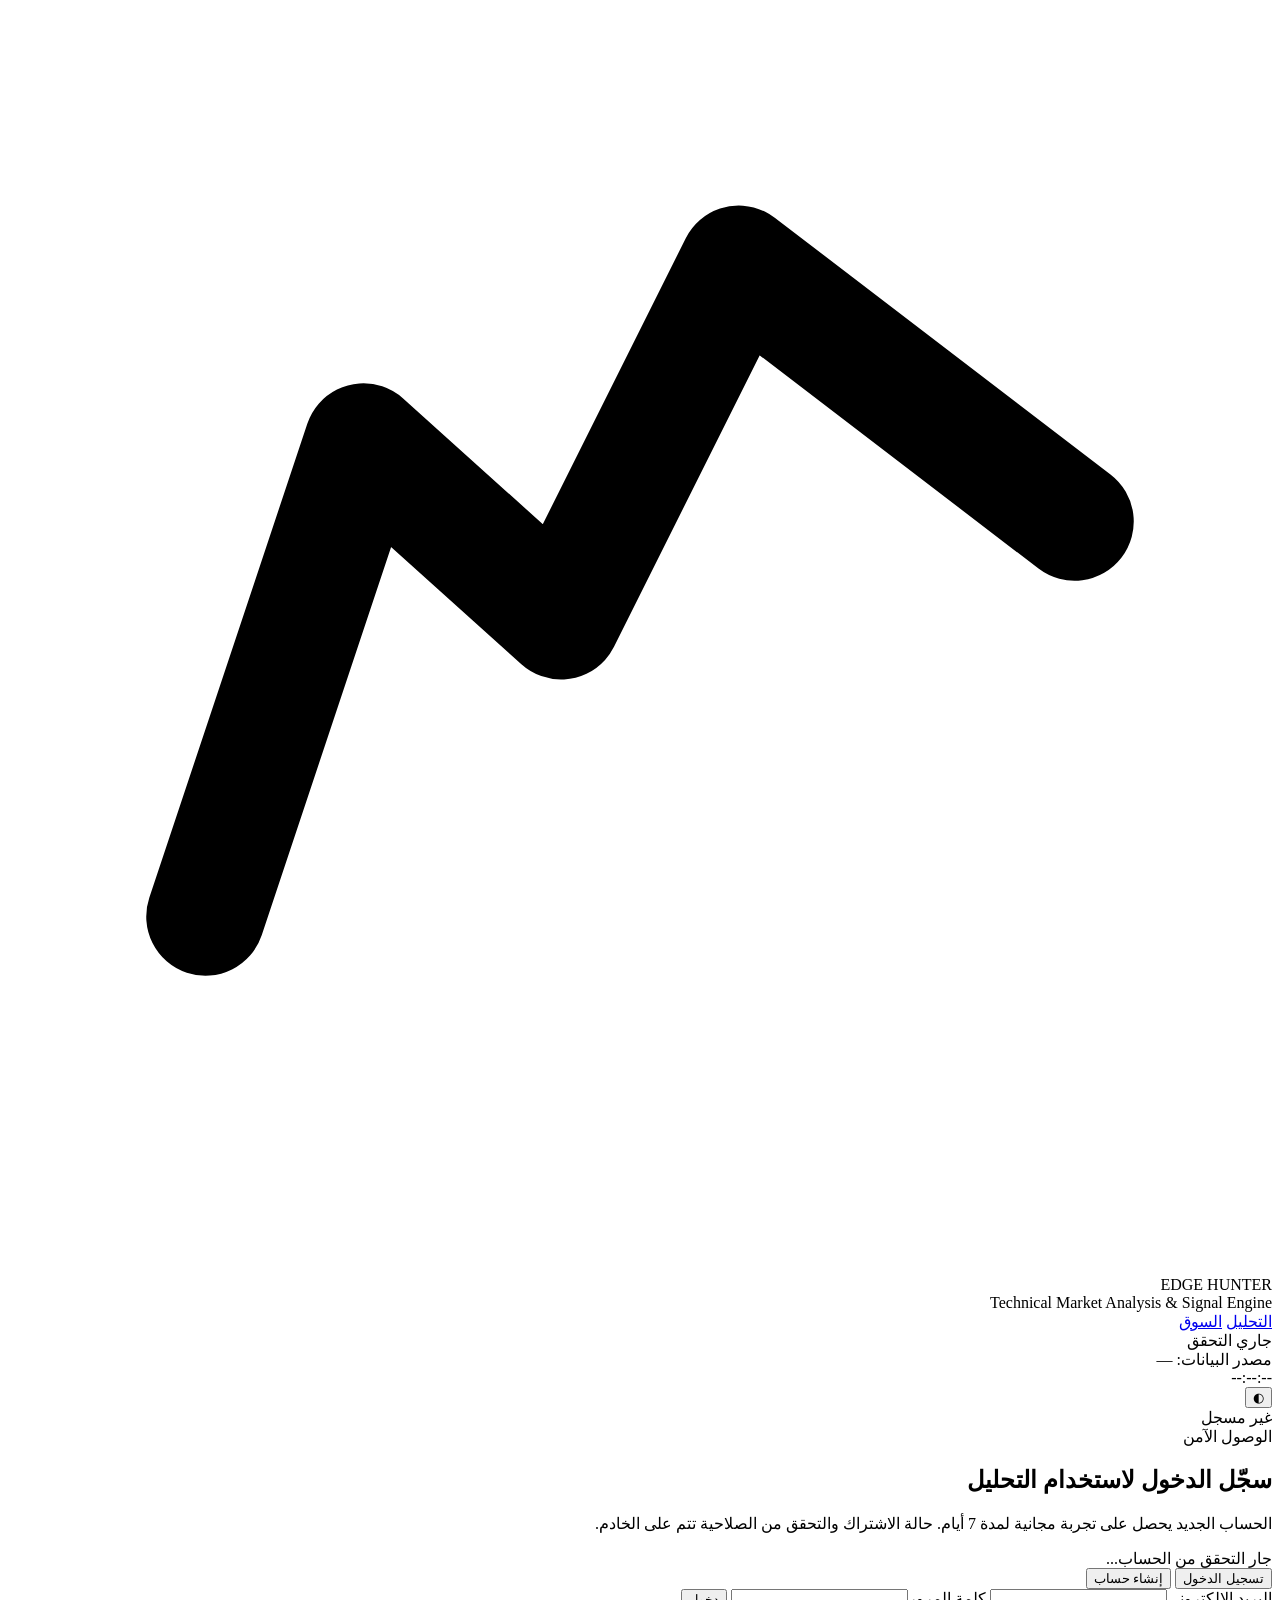
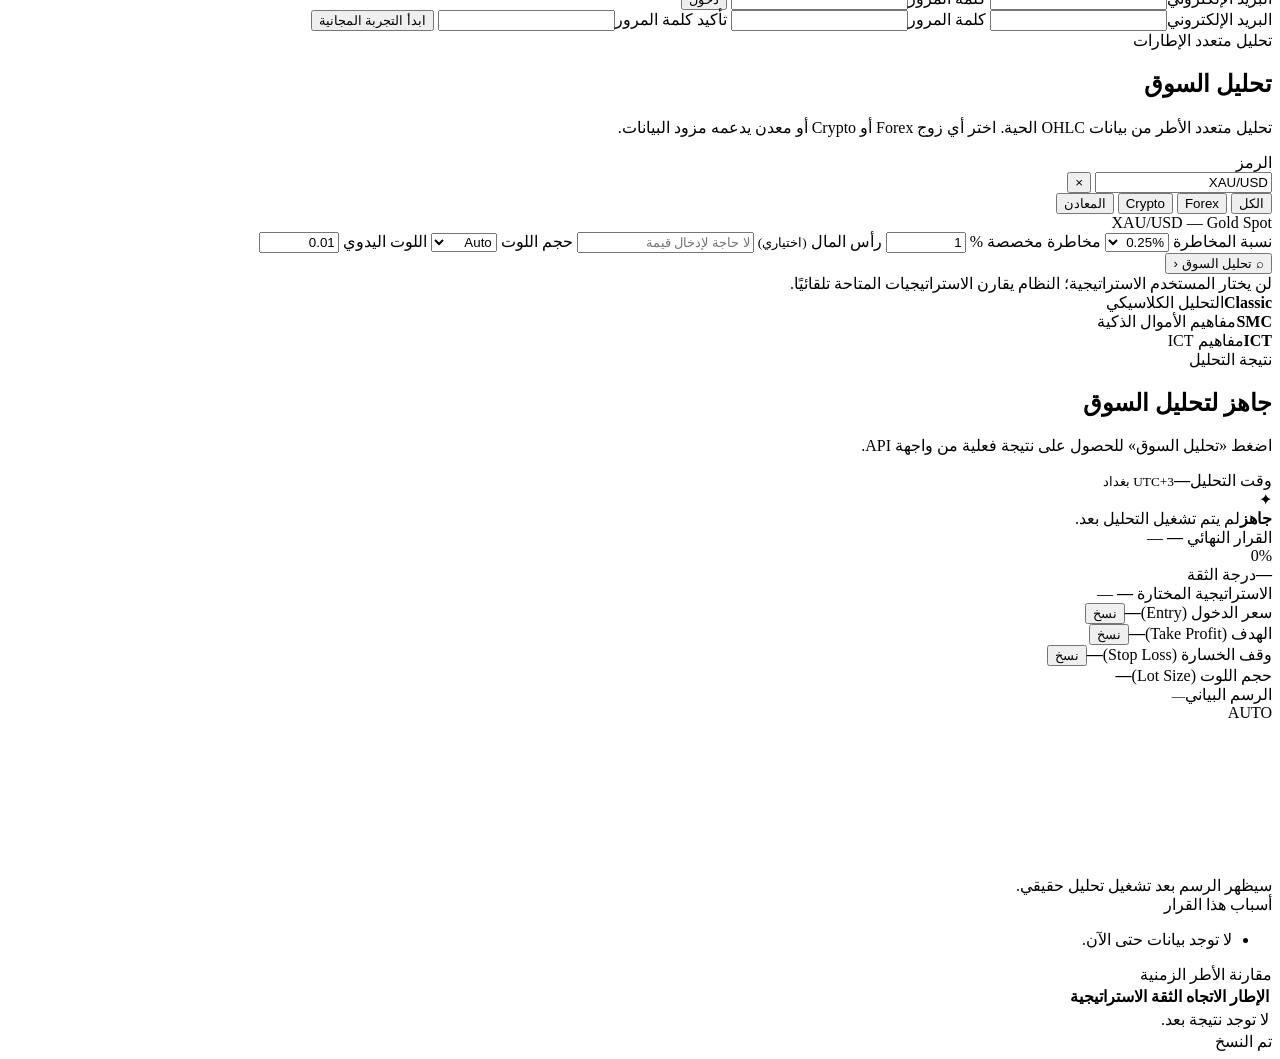
==== app/web/static/index.html @ 0d1e109a "Initial commit: add EDGE HUNTER project files Import project structure (app, config, tests, docs, mi" ====
<!doctype html>
<html lang="ar" dir="rtl">
<head>
  <meta charset="utf-8">
  <meta name="viewport" content="width=device-width, initial-scale=1">
  <meta name="theme-color" content="#061120">
  <meta name="description" content="EDGE HUNTER — Technical Market Analysis & Signal Engine">
  <title>EDGE HUNTER — Technical Market Analysis & Signal Engine</title>
  <link rel="stylesheet" href="/static/styles.css">
</head>
<body>
  <div class="app-shell">
    <header class="topbar glass">
      <div class="brand">
        <div class="brand-mark" aria-hidden="true">
          <svg viewBox="0 0 64 64" role="img"><path d="M10 46 18 22l10 9 9-18 17 13" fill="none" stroke="currentColor" stroke-width="6" stroke-linecap="round" stroke-linejoin="round"/></svg>
        </div>
        <div>
          <div class="brand-name">EDGE HUNTER</div>
          <div class="brand-subtitle">Technical Market Analysis &amp; Signal Engine</div>
        </div>
      </div>
      <nav class="nav-links" aria-label="التنقل">
        <a class="nav-link active" href="#analysis">التحليل</a>
        <a class="nav-link" href="#market">السوق</a>
      </nav>
      <div class="header-tools">
        <div class="connection" id="connection-status"><span class="status-dot"></span><span>جاري التحقق</span></div>
        <div class="data-source" id="data-source-status">مصدر البيانات: —</div>
        <div class="clock" id="clock">--:--:--</div>
        <button class="icon-button" id="theme-toggle" type="button" title="تبديل المظهر" aria-label="تبديل المظهر">◐</button>
        <div class="account-pill" id="account-pill">غير مسجل</div>
      </div>
    </header>

    <section class="auth-panel glass" id="auth-panel">
      <div class="auth-copy">
        <div class="section-kicker">الوصول الآمن</div>
        <h1 class="auth-title">سجّل الدخول لاستخدام التحليل</h1>
        <p class="muted">الحساب الجديد يحصل على تجربة مجانية لمدة 7 أيام. حالة الاشتراك والتحقق من الصلاحية تتم على الخادم.</p>
        <div class="access-status" id="access-status">جارٍ التحقق من الحساب...</div>
      </div>
      <div class="auth-forms">
        <div class="auth-tabs">
          <button class="auth-tab active" id="login-tab" type="button">تسجيل الدخول</button>
          <button class="auth-tab" id="register-tab" type="button">إنشاء حساب</button>
        </div>
        <form id="login-form" class="auth-form">
          <label class="field"><span>البريد الإلكتروني</span><input id="login-email" type="email" autocomplete="email" required></label>
          <label class="field"><span>كلمة المرور</span><input id="login-password" type="password" autocomplete="current-password" required minlength="8"></label>
          <button class="primary-button" type="submit">دخول</button>
        </form>
        <form id="register-form" class="auth-form hidden">
          <label class="field"><span>البريد الإلكتروني</span><input id="register-email" type="email" autocomplete="email" required></label>
          <label class="field"><span>كلمة المرور</span><input id="register-password" type="password" autocomplete="new-password" required minlength="8"></label>
          <label class="field"><span>تأكيد كلمة المرور</span><input id="register-password-confirm" type="password" autocomplete="new-password" required minlength="8"></label>
          <button class="primary-button" type="submit">ابدأ التجربة المجانية</button>
        </form>
        <div class="auth-actions" id="auth-actions" hidden>
          <div class="auth-user-line"><strong id="auth-email">—</strong><button id="logout-button" class="secondary-button" type="button">تسجيل الخروج</button></div>
          <div class="subscription-box" id="subscription-box">
            <span id="subscription-label">—</span>
            <strong id="subscription-expiry">—</strong>
          </div>
          <form id="redeem-form" class="redeem-form">
            <input id="redeem-code" type="text" maxlength="16" autocomplete="off" placeholder="أدخل كود الاشتراك (16 حرفًا)" aria-label="كود الاشتراك">
            <button class="secondary-button" type="submit">تفعيل الكود</button>
          </form>
          <a id="subscribe-link" class="whatsapp-cta hidden" href="#" target="_blank" rel="noopener noreferrer">اشترك الآن</a>
        </div>
      </div>
    </section>

    <main id="analysis" class="dashboard-grid">
      <section class="panel control-panel glass">
        <div class="section-kicker">تحليل متعدد الإطارات</div>
        <h1>تحليل السوق</h1>
        <p class="muted">تحليل متعدد الأطر من بيانات OHLC الحية. اختر أي زوج Forex أو Crypto أو معدن يدعمه مزود البيانات.</p>

        <div class="field-grid">
          <div class="field symbol-picker-field">
            <span>الرمز</span>
            <div class="symbol-picker" id="symbol-picker">
              <div class="symbol-input-wrap">
                <input id="symbol" type="text" value="XAU/USD" autocomplete="off" autocapitalize="characters" spellcheck="false" placeholder="ابحث: EUR أو XAU أو BTC..." aria-label="ابحث عن رمز السوق" aria-autocomplete="list" aria-controls="symbol-suggestions" aria-expanded="false">
                <button id="symbol-clear" class="symbol-clear hidden" type="button" aria-label="مسح الرمز">×</button>
              </div>
              <div class="symbol-filters" id="symbol-filters" role="tablist" aria-label="تصنيف الرموز">
                <button class="symbol-filter active" type="button" data-category="all" role="tab" aria-selected="true">الكل</button>
                <button class="symbol-filter" type="button" data-category="forex" role="tab" aria-selected="false">Forex</button>
                <button class="symbol-filter" type="button" data-category="crypto" role="tab" aria-selected="false">Crypto</button>
                <button class="symbol-filter" type="button" data-category="metals" role="tab" aria-selected="false">المعادن</button>
              </div>
              <div class="symbol-suggestions hidden" id="symbol-suggestions" role="listbox" aria-label="اقتراحات الرموز"></div>
              <div class="symbol-selected" id="symbol-selected">XAU/USD — Gold Spot</div>
            </div>
          </div>
          <label class="field">
            <span>نسبة المخاطرة</span>
            <select id="risk-percent">
              <option value="0.25">0.25%</option>
              <option value="0.50">0.50%</option>
              <option value="1">1.00%</option>
              <option value="1.50">1.50%</option>
              <option value="2">2.00%</option>
              <option value="custom">مخصص</option>
            </select>
          </label>
          <label class="field hidden" id="custom-risk-wrap">
            <span>مخاطرة مخصصة %</span>
            <input id="custom-risk" type="number" min="0.01" max="100" step="0.01" value="1">
          </label>
          <label class="field">
            <span>رأس المال <small>(اختياري)</small></span>
            <input id="capital" type="number" min="1" step="0.01" placeholder="لا حاجة لإدخال قيمة">
          </label>
          <label class="field">
            <span>حجم اللوت</span>
            <select id="lot-mode">
              <option value="auto">Auto</option>
              <option value="manual">Manual</option>
            </select>
          </label>
          <label class="field" id="manual-lot-wrap">
            <span>اللوت اليدوي</span>
            <input id="lot-size" type="number" min="0.01" max="100" step="0.01" value="0.01">
          </label>
        </div>

        <div class="cta-wrap">
          <button id="analyze-button" class="primary-button" type="button">
            <span class="button-icon">⌕</span>
            <span>تحليل السوق</span>
            <span class="button-arrow">‹</span>
          </button>
          <div class="cta-note">لن يختار المستخدم الاستراتيجية؛ النظام يقارن الاستراتيجيات المتاحة تلقائيًا.</div>
        </div>

        <div class="strategy-strip" aria-label="الاستراتيجيات المتاحة">
          <div class="strategy-card"><strong>Classic</strong><span>التحليل الكلاسيكي</span></div>
          <div class="strategy-card"><strong>SMC</strong><span>مفاهيم الأموال الذكية</span></div>
          <div class="strategy-card"><strong>ICT</strong><span>مفاهيم ICT</span></div>
        </div>
      </section>

      <section class="panel result-panel glass" id="market">
        <div class="result-header">
          <div>
            <div class="section-kicker">نتيجة التحليل</div>
            <h2 id="result-title">جاهز لتحليل السوق</h2>
            <p class="muted" id="result-subtitle">اضغط «تحليل السوق» للحصول على نتيجة فعلية من واجهة API.</p>
          </div>
          <div class="analysis-time"><span>وقت التحليل</span><strong id="analysis-time">—</strong><small>UTC+3 بغداد</small></div>
        </div>

        <div class="state-banner" id="state-banner" data-state="initial">
          <div class="state-icon" id="state-icon">✦</div>
          <div><strong id="state-label">جاهز</strong><span id="state-detail">لم يتم تشغيل التحليل بعد.</span></div>
        </div>

        <div class="signal-hero">
          <div class="direction-card" id="direction-card">
            <span class="eyebrow">القرار النهائي</span>
            <strong id="direction">—</strong>
            <span id="direction-symbol">—</span>
          </div>
          <div class="confidence-card">
            <div class="confidence-ring" id="confidence-ring"><span id="confidence">0%</span></div>
            <div><strong id="confidence-label">—</strong><span>درجة الثقة</span></div>
          </div>
          <div class="strategy-card-large">
            <span class="eyebrow">الاستراتيجية المختارة</span>
            <strong id="selected-strategy">—</strong>
            <span id="selected-variant">—</span>
          </div>
        </div>

        <div class="price-grid">
          <div class="price-row"><span>سعر الدخول (Entry)</span><strong id="entry">—</strong><button data-copy="entry" class="copy-button">نسخ</button></div>
          <div class="price-row"><span>الهدف (Take Profit)</span><strong id="target">—</strong><button data-copy="target" class="copy-button">نسخ</button></div>
          <div class="price-row"><span>وقف الخسارة (Stop Loss)</span><strong id="stop-loss">—</strong><button data-copy="stop-loss" class="copy-button">نسخ</button></div>
          <div class="price-row"><span>حجم اللوت (Lot Size)</span><strong id="lot">—</strong><span></span></div>
        </div>

        <div class="capital-card" id="capital-impact" hidden>
          <div><span>الربح المتوقع عند الهدف</span><strong id="profit-impact">—</strong></div>
          <div><span>الخسارة عند وقف الخسارة</span><strong id="loss-impact">—</strong></div>
          <div><span>مبلغ المخاطرة</span><strong id="risk-impact">—</strong></div>
        </div>

        <div class="chart-panel">
          <div class="chart-head"><div><span class="chart-title">الرسم البياني</span><small id="chart-meta">—</small></div><span class="timeframe-badge" id="timeframe-badge">AUTO</span></div>
          <div class="chart-wrap"><canvas id="chart" aria-label="رسم شموع السوق"></canvas><div class="chart-empty" id="chart-empty">سيظهر الرسم بعد تشغيل تحليل حقيقي.</div></div>
        </div>

        <div class="lower-grid">
          <div class="reasons-card">
            <div class="card-title">أسباب هذا القرار</div>
            <ul id="reasons" class="reason-list"><li>لا توجد بيانات حتى الآن.</li></ul>
          </div>
          <div class="comparison-card">
            <div class="card-title">مقارنة الأطر الزمنية</div>
            <div class="comparison-table-wrap"><table><thead><tr><th>الإطار</th><th>الاتجاه</th><th>الثقة</th><th>الاستراتيجية</th></tr></thead><tbody id="comparison-body"><tr><td colspan="4">لا توجد نتيجة بعد.</td></tr></tbody></table></div>
          </div>
        </div>
      </section>
    </main>
  </div>

  <div class="toast" id="toast" role="status" aria-live="polite">تم النسخ</div>
  <script src="/static/app.js"></script>
</body>
</html>
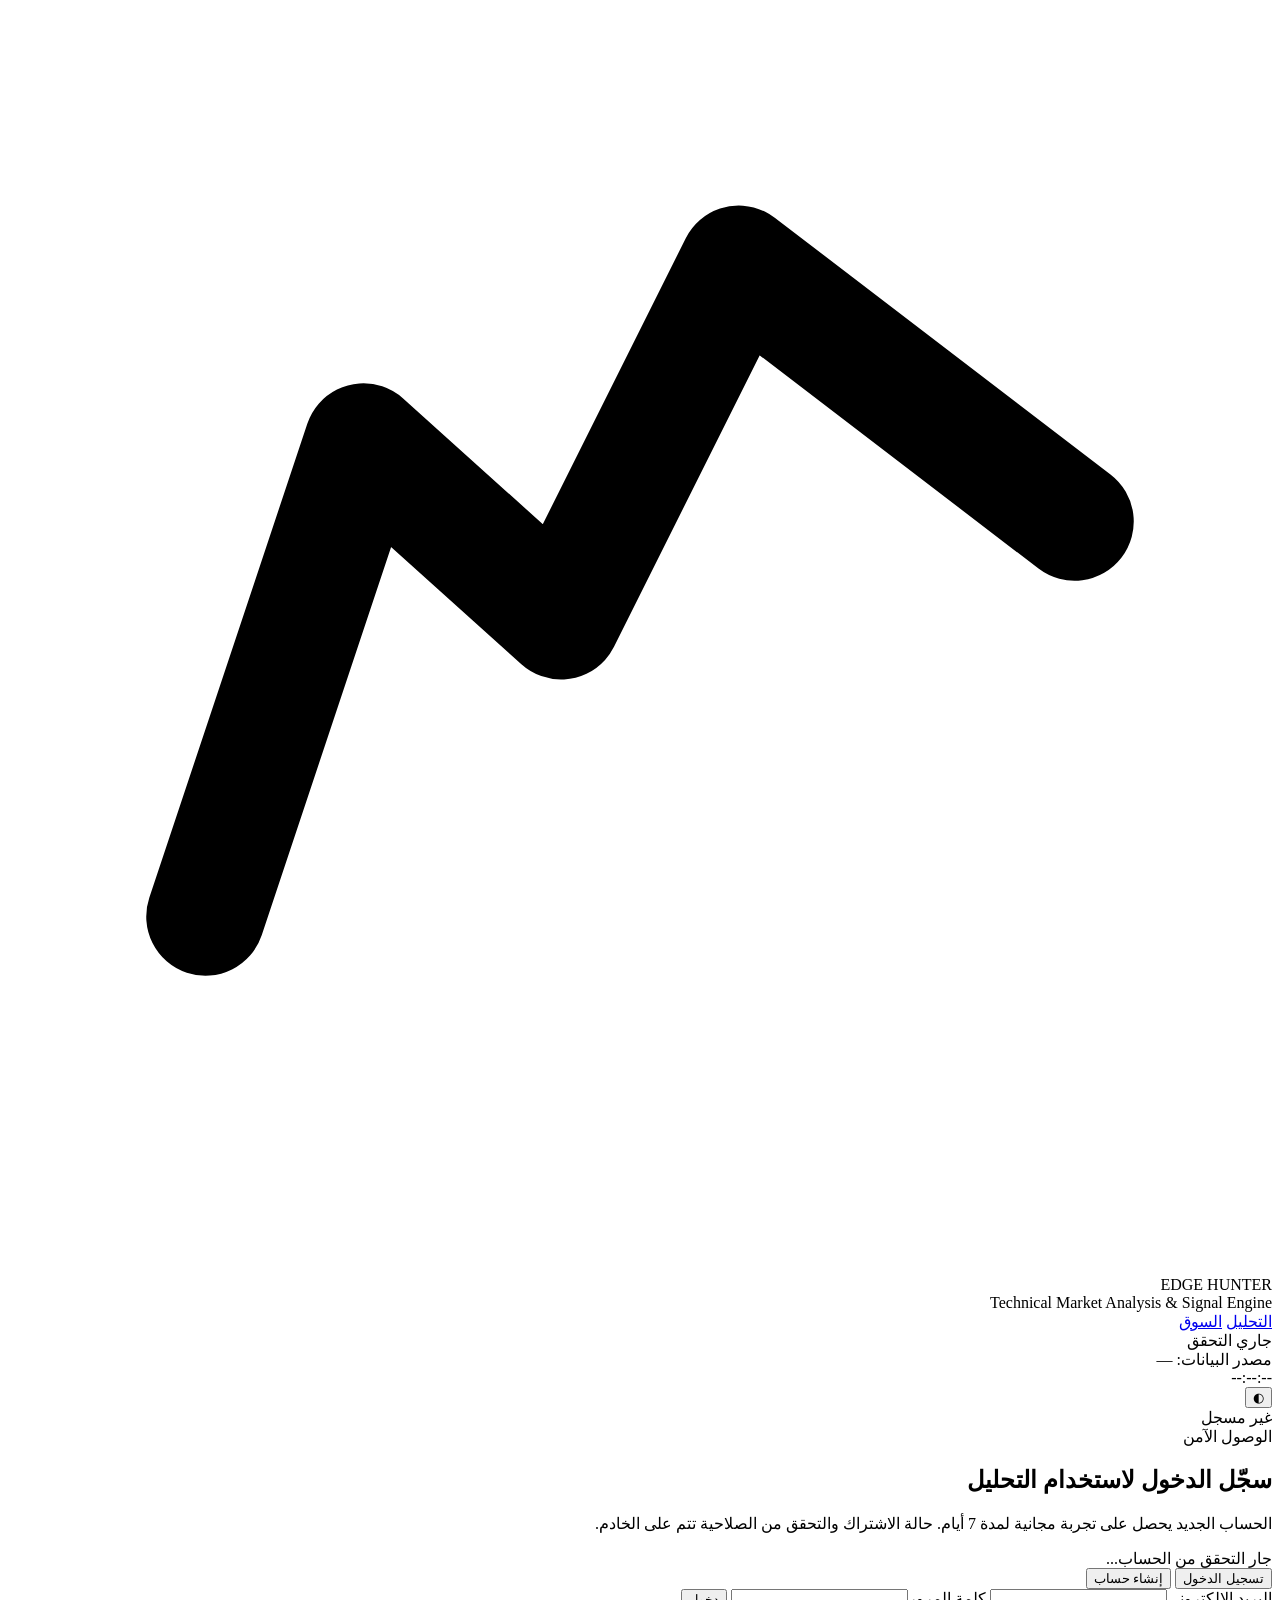
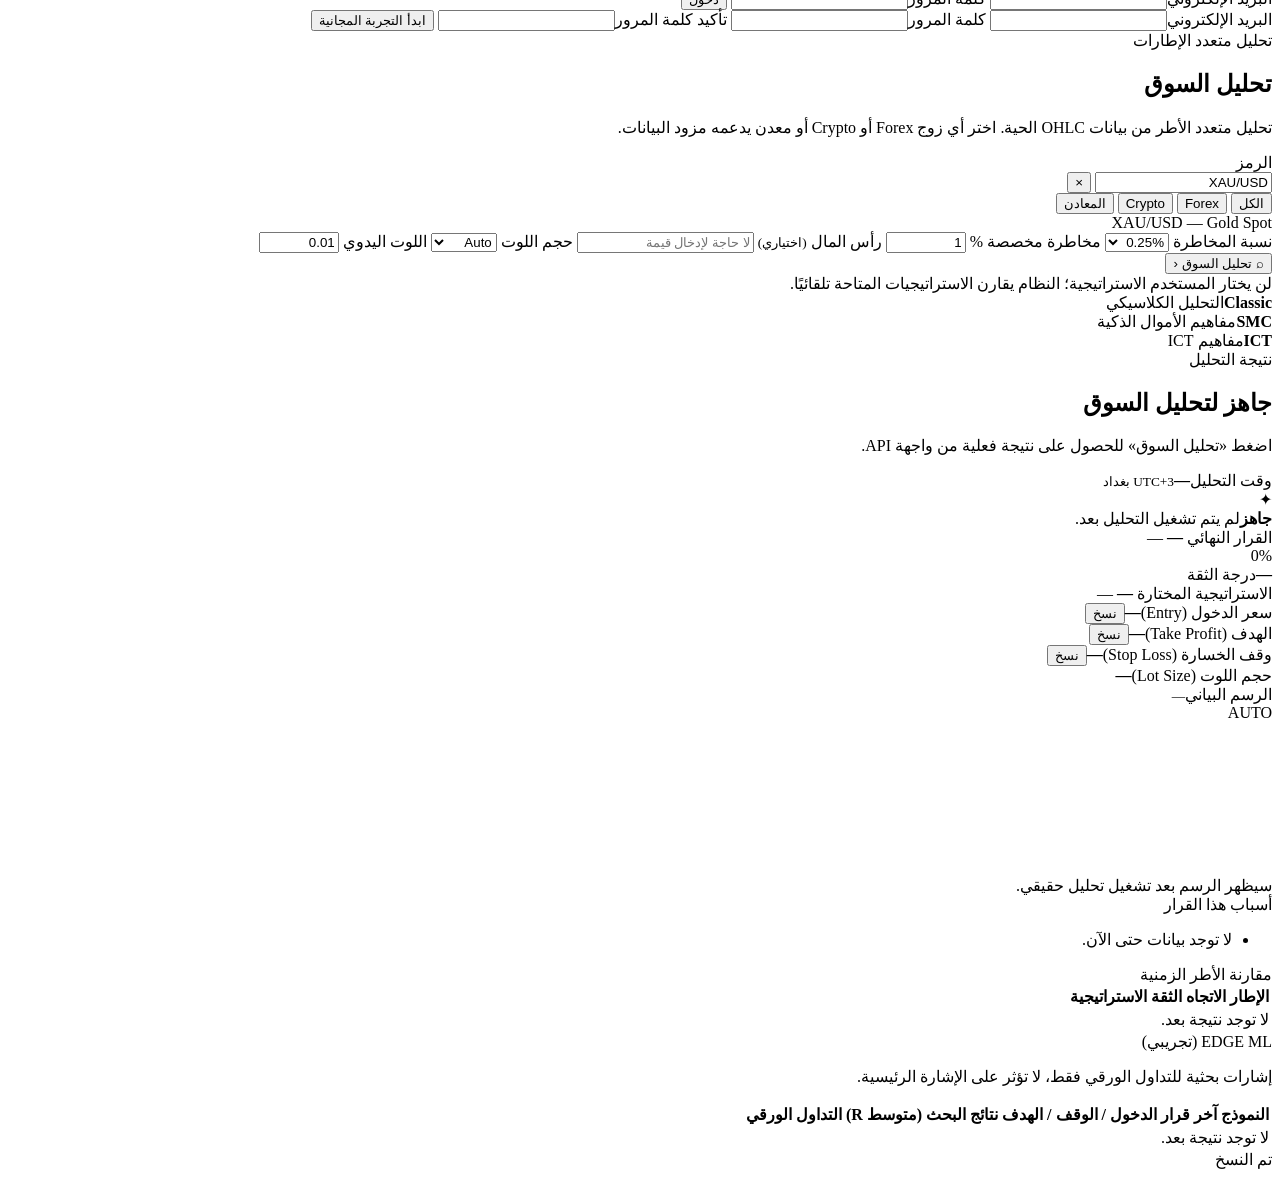
==== commit 25d78143: "Add enabled EDGE ML models to the app as experimental paper signals - models/edge_ml: the 8 validati" ====
--- a/app/web/static/index.html
+++ b/app/web/static/index.html
@@ -203,6 +203,11 @@
             <div class="comparison-table-wrap"><table><thead><tr><th>الإطار</th><th>الاتجاه</th><th>الثقة</th><th>الاستراتيجية</th></tr></thead><tbody id="comparison-body"><tr><td colspan="4">لا توجد نتيجة بعد.</td></tr></tbody></table></div>
           </div>
         </div>
+        <div class="edge-ml-card" id="edge-ml-card">
+          <div class="card-title">EDGE ML (تجريبي)</div>
+          <p class="edge-ml-warning" id="edge-ml-warning">إشارات بحثية للتداول الورقي فقط، لا تؤثر على الإشارة الرئيسية.</p>
+          <div class="comparison-table-wrap"><table><thead><tr><th>النموذج</th><th>آخر قرار</th><th>الدخول / الوقف / الهدف</th><th>نتائج البحث (متوسط R)</th><th>التداول الورقي</th></tr></thead><tbody id="edge-ml-body"><tr><td colspan="5">لا توجد نتيجة بعد.</td></tr></tbody></table></div>
+        </div>
       </section>
     </main>
   </div>
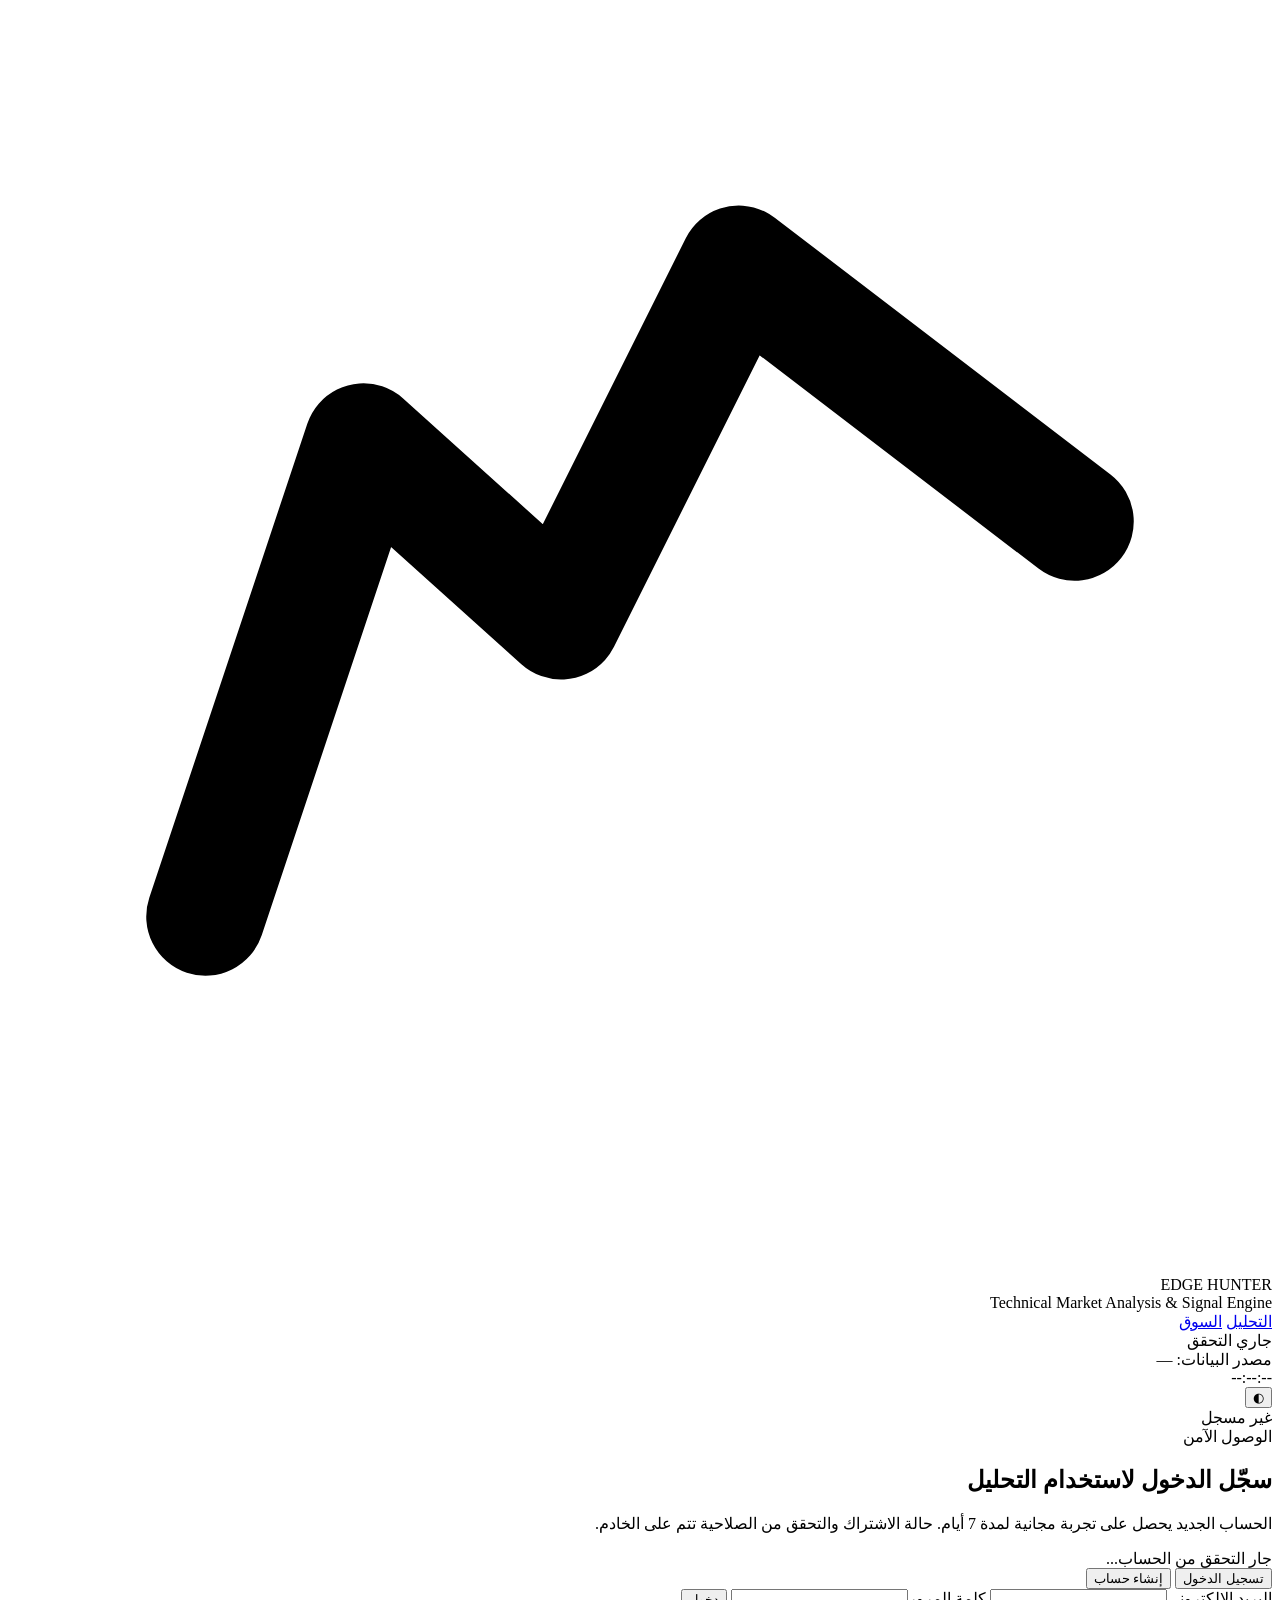
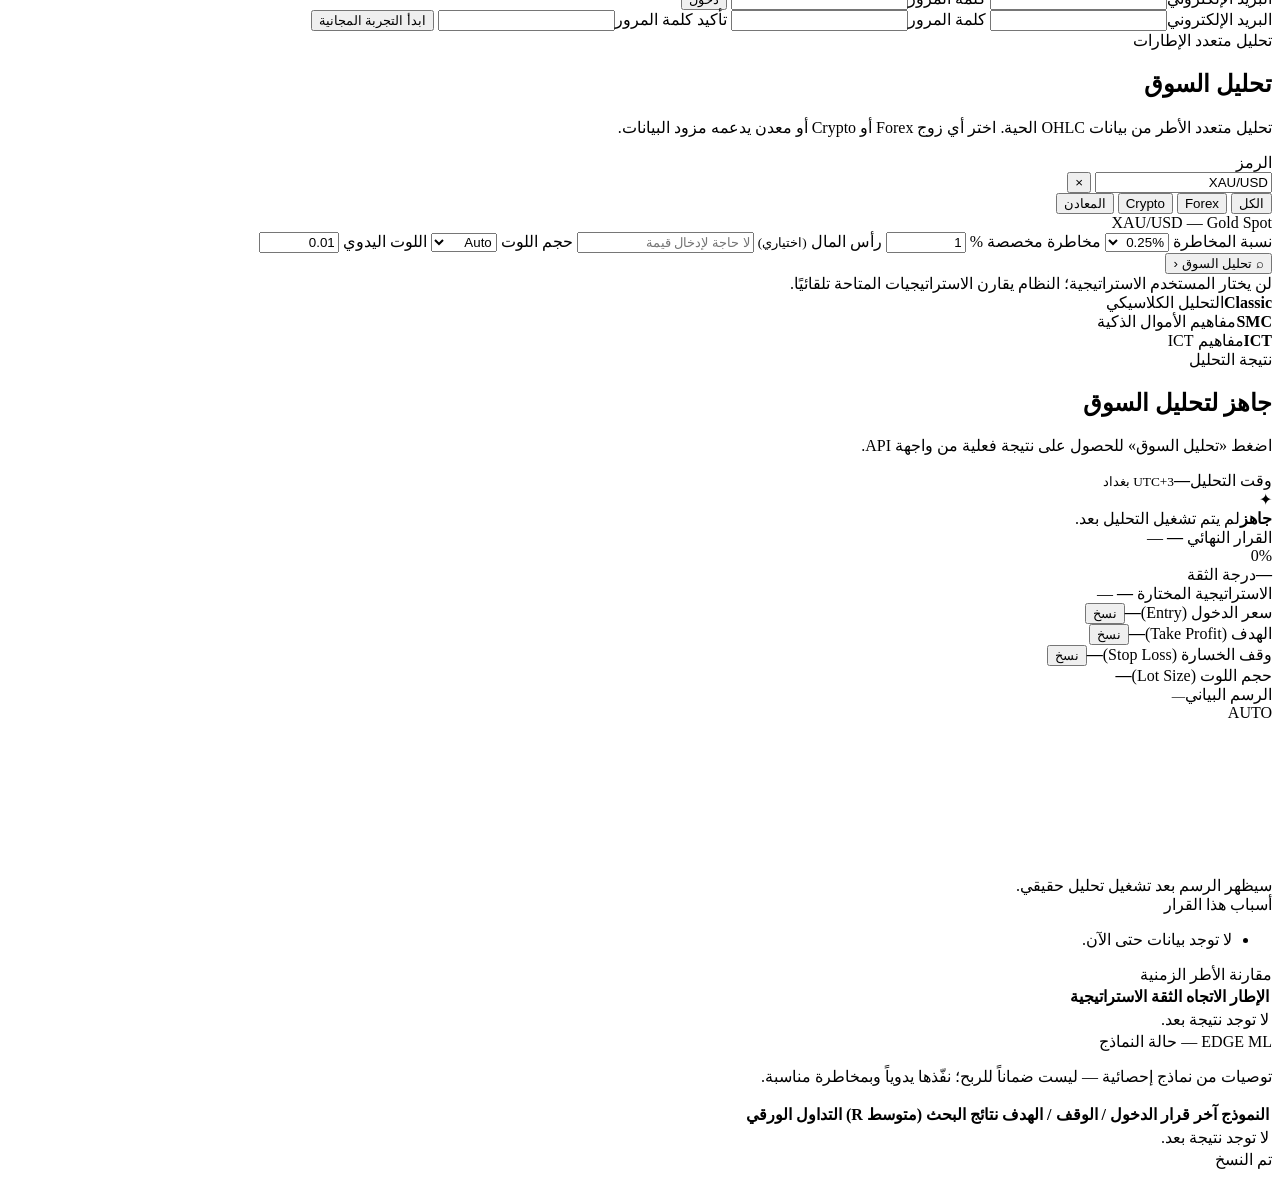
==== commit 1fa3b635: "Live EDGE ML recommendations in the main result; empty symbol picks the best one - /api/analyze: an " ====
--- a/app/web/static/index.html
+++ b/app/web/static/index.html
@@ -82,7 +82,7 @@
             <span>الرمز</span>
             <div class="symbol-picker" id="symbol-picker">
               <div class="symbol-input-wrap">
-                <input id="symbol" type="text" value="XAU/USD" autocomplete="off" autocapitalize="characters" spellcheck="false" placeholder="ابحث: EUR أو XAU أو BTC..." aria-label="ابحث عن رمز السوق" aria-autocomplete="list" aria-controls="symbol-suggestions" aria-expanded="false">
+                <input id="symbol" type="text" value="XAU/USD" autocomplete="off" autocapitalize="characters" spellcheck="false" placeholder="اتركه فارغاً لأفضل توصية من النماذج، أو ابحث: EUR أو XAU..." aria-label="ابحث عن رمز السوق" aria-autocomplete="list" aria-controls="symbol-suggestions" aria-expanded="false">
                 <button id="symbol-clear" class="symbol-clear hidden" type="button" aria-label="مسح الرمز">×</button>
               </div>
               <div class="symbol-filters" id="symbol-filters" role="tablist" aria-label="تصنيف الرموز">
@@ -149,6 +149,7 @@
             <div class="section-kicker">نتيجة التحليل</div>
             <h2 id="result-title">جاهز لتحليل السوق</h2>
             <p class="muted" id="result-subtitle">اضغط «تحليل السوق» للحصول على نتيجة فعلية من واجهة API.</p>
+            <p class="recommendation-source" id="recommendation-source" hidden></p>
           </div>
           <div class="analysis-time"><span>وقت التحليل</span><strong id="analysis-time">—</strong><small>UTC+3 بغداد</small></div>
         </div>
@@ -204,8 +205,8 @@
           </div>
         </div>
         <div class="edge-ml-card" id="edge-ml-card">
-          <div class="card-title">EDGE ML (تجريبي)</div>
-          <p class="edge-ml-warning" id="edge-ml-warning">إشارات بحثية للتداول الورقي فقط، لا تؤثر على الإشارة الرئيسية.</p>
+          <div class="card-title">EDGE ML — حالة النماذج</div>
+          <p class="edge-ml-warning" id="edge-ml-warning">توصيات من نماذج إحصائية — ليست ضماناً للربح؛ نفّذها يدوياً وبمخاطرة مناسبة.</p>
           <div class="comparison-table-wrap"><table><thead><tr><th>النموذج</th><th>آخر قرار</th><th>الدخول / الوقف / الهدف</th><th>نتائج البحث (متوسط R)</th><th>التداول الورقي</th></tr></thead><tbody id="edge-ml-body"><tr><td colspan="5">لا توجد نتيجة بعد.</td></tr></tbody></table></div>
         </div>
       </section>
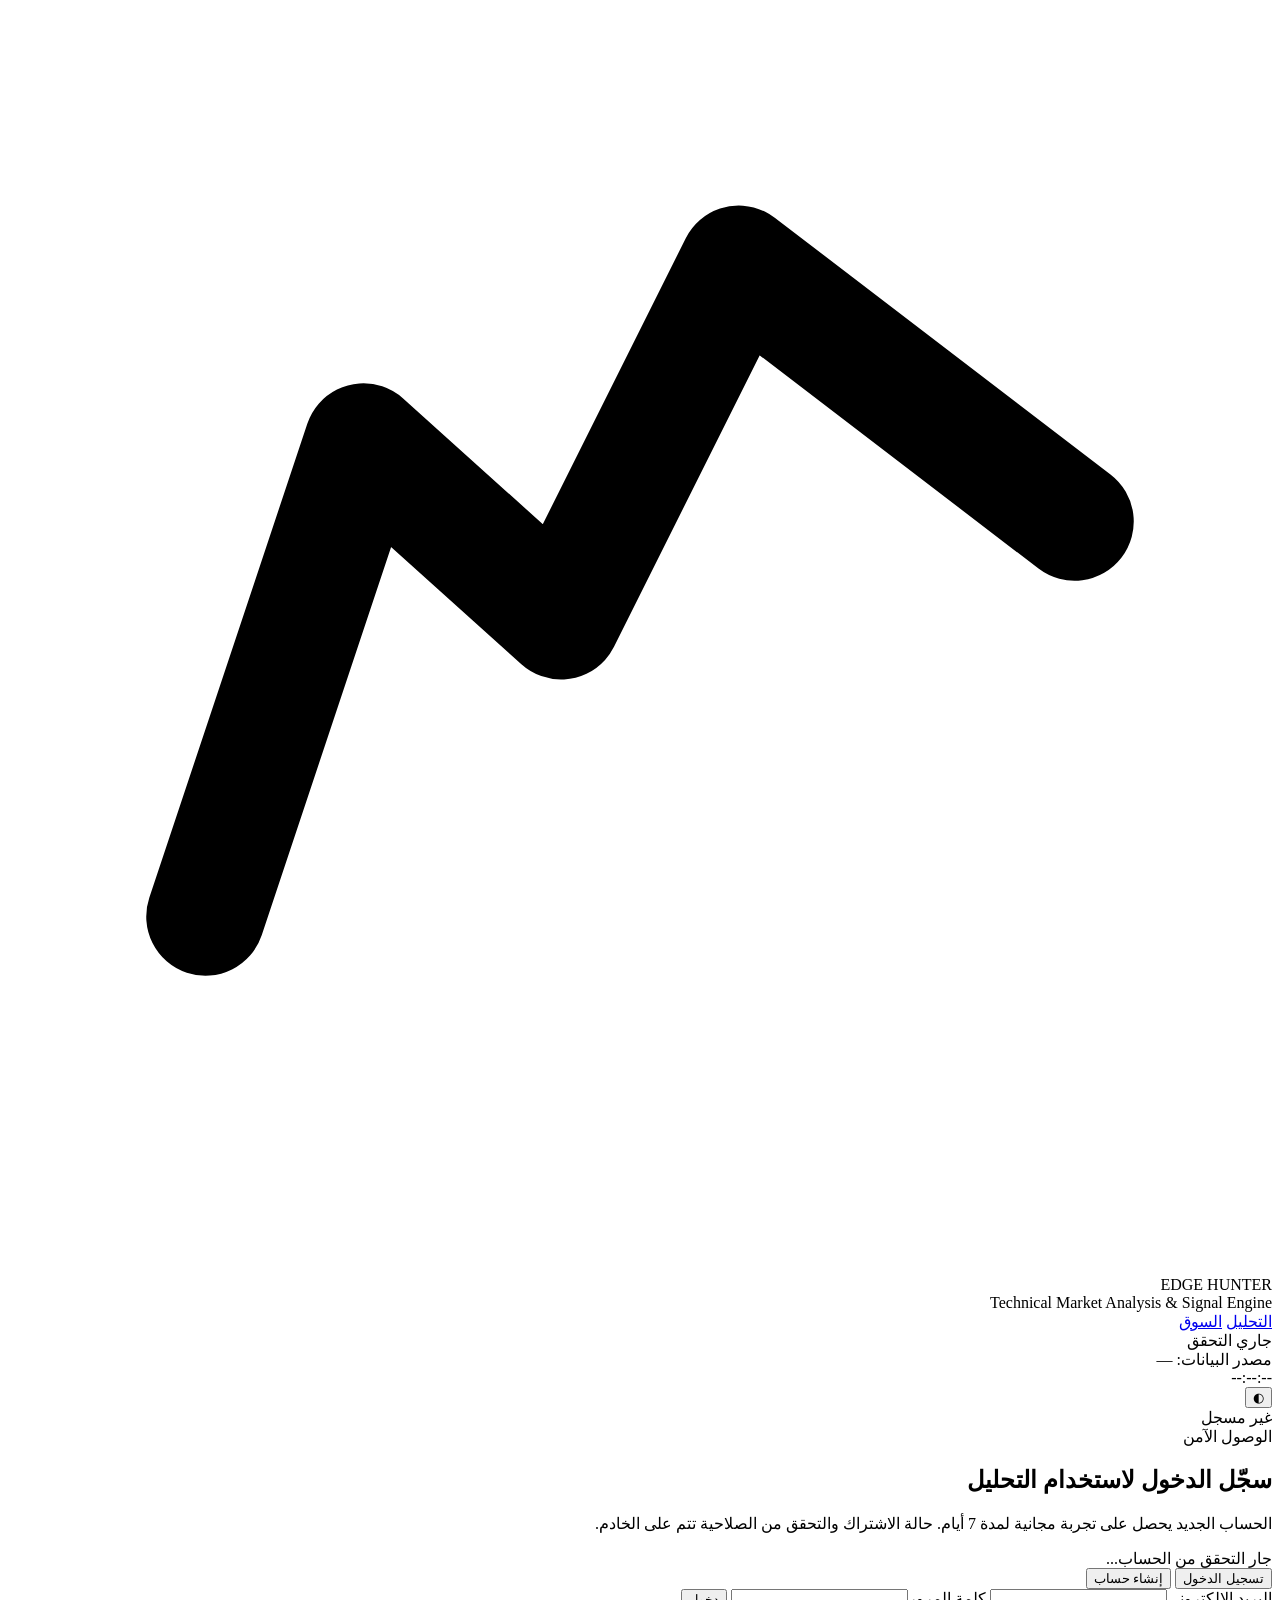
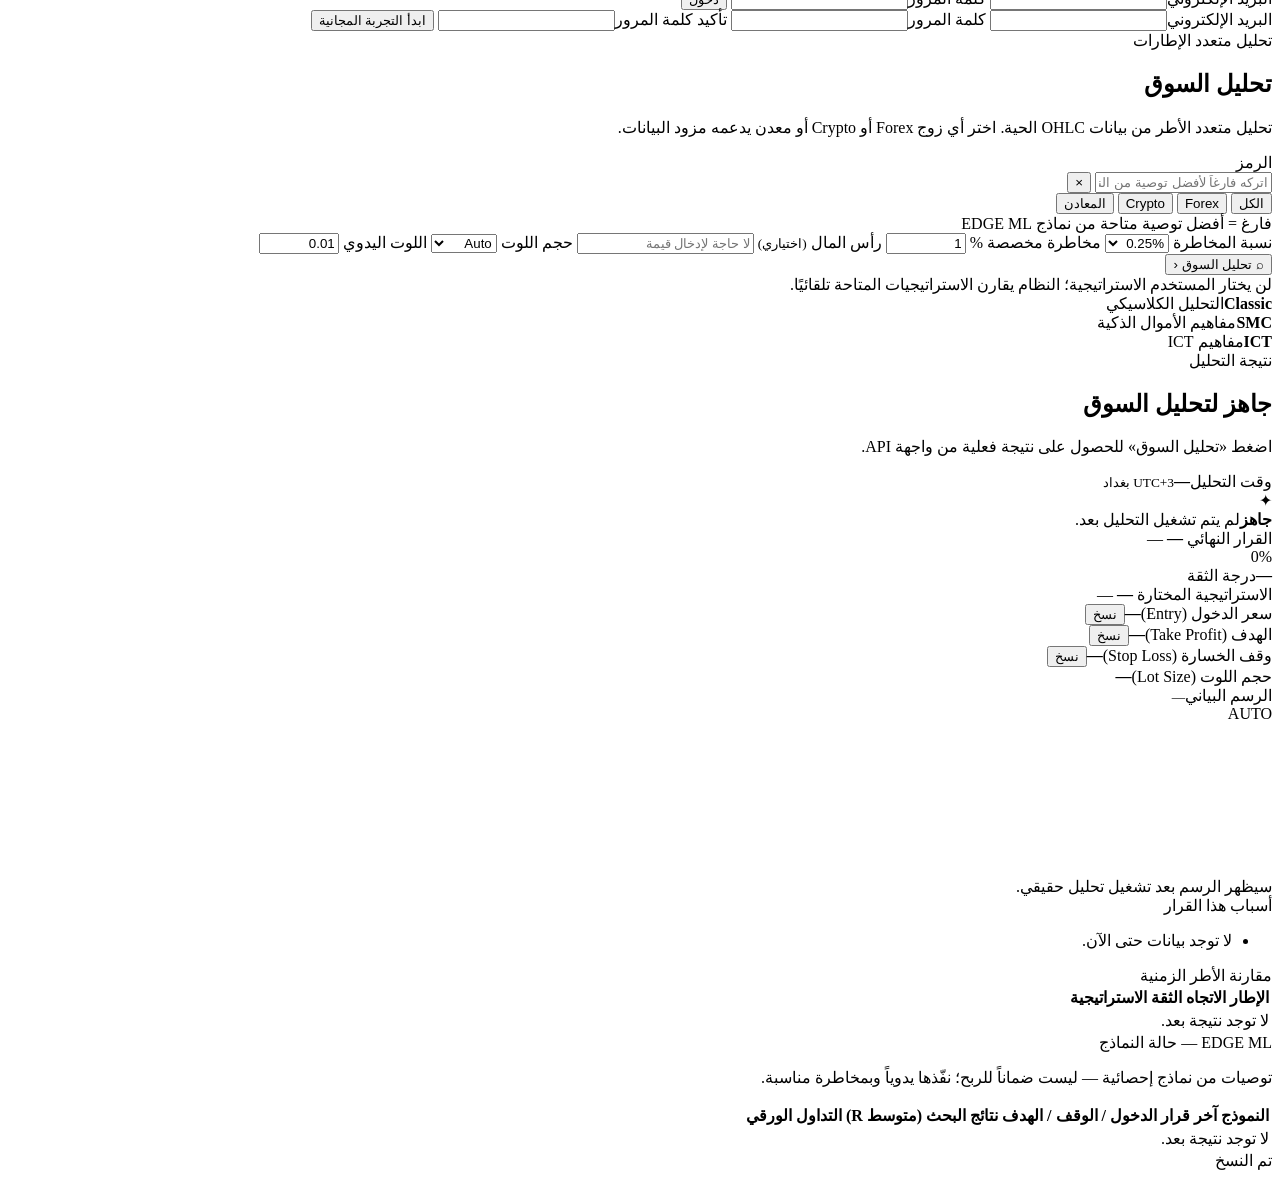
==== commit 5266350d: "Fix live EDGE ML recommendations: always a best pick, fast warm-up, empty field Found by running the" ====
--- a/app/web/static/index.html
+++ b/app/web/static/index.html
@@ -82,7 +82,7 @@
             <span>الرمز</span>
             <div class="symbol-picker" id="symbol-picker">
               <div class="symbol-input-wrap">
-                <input id="symbol" type="text" value="XAU/USD" autocomplete="off" autocapitalize="characters" spellcheck="false" placeholder="اتركه فارغاً لأفضل توصية من النماذج، أو ابحث: EUR أو XAU..." aria-label="ابحث عن رمز السوق" aria-autocomplete="list" aria-controls="symbol-suggestions" aria-expanded="false">
+                <input id="symbol" type="text" value="" autocomplete="off" autocapitalize="characters" spellcheck="false" placeholder="اتركه فارغاً لأفضل توصية من النماذج، أو ابحث: EUR أو XAU..." aria-label="ابحث عن رمز السوق" aria-autocomplete="list" aria-controls="symbol-suggestions" aria-expanded="false">
                 <button id="symbol-clear" class="symbol-clear hidden" type="button" aria-label="مسح الرمز">×</button>
               </div>
               <div class="symbol-filters" id="symbol-filters" role="tablist" aria-label="تصنيف الرموز">
@@ -92,7 +92,7 @@
                 <button class="symbol-filter" type="button" data-category="metals" role="tab" aria-selected="false">المعادن</button>
               </div>
               <div class="symbol-suggestions hidden" id="symbol-suggestions" role="listbox" aria-label="اقتراحات الرموز"></div>
-              <div class="symbol-selected" id="symbol-selected">XAU/USD — Gold Spot</div>
+              <div class="symbol-selected" id="symbol-selected">فارغ = أفضل توصية متاحة من نماذج EDGE ML</div>
             </div>
           </div>
           <label class="field">
